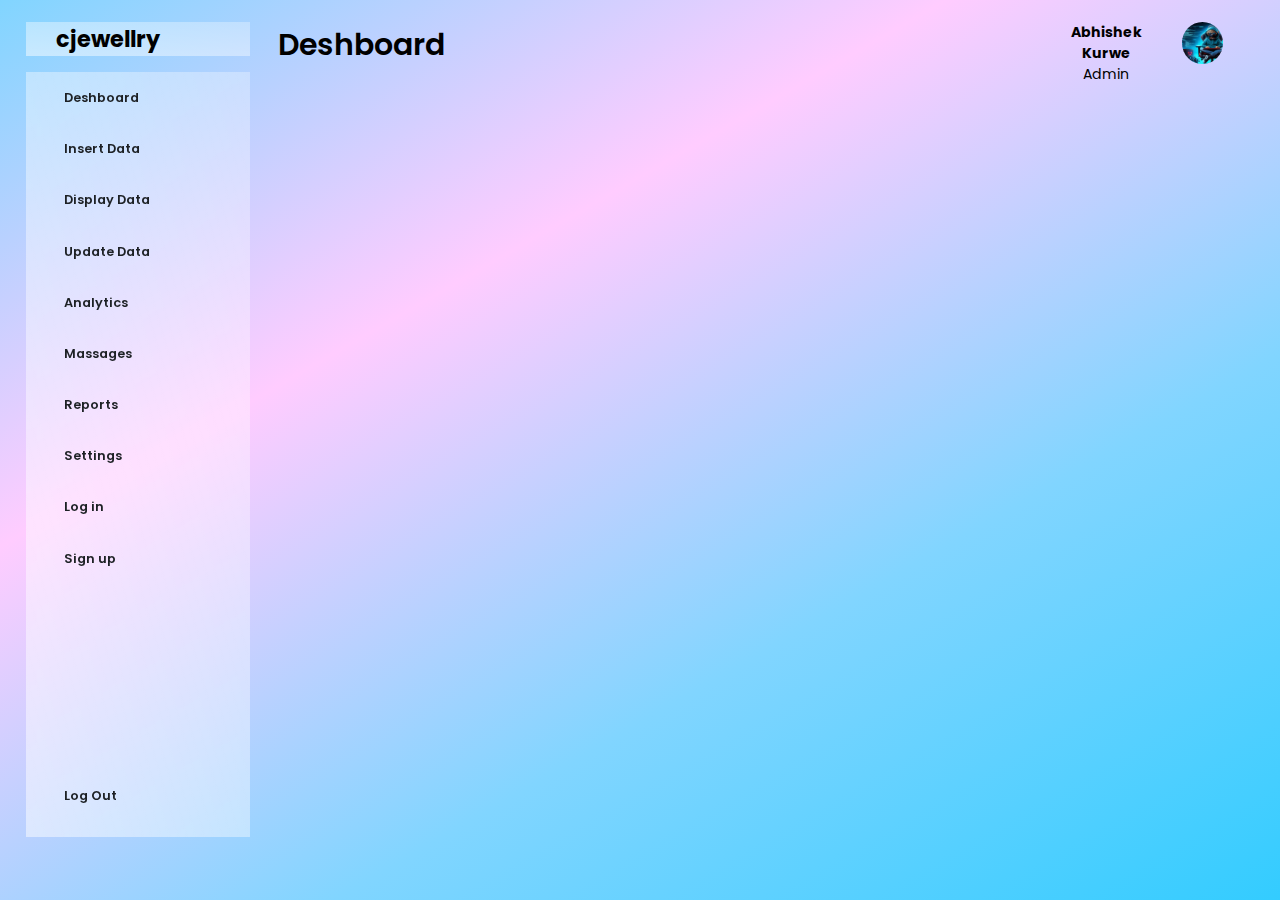
==== html_css/display.html @ d2a9d294 "admin deshboard complete" ====
<!DOCTYPE html>
<html lang="en">
  <head>
    <meta charset="UTF-8">
    <meta name="viewport" content="width=device-width, initial-scale=1.0">
    <title>jewellry deshboard</title>
    <link rel="stylesheet"
      href="https://cdnjs.cloudflare.com/ajax/libs/font-awesome/6.7.1/css/all.min.css"
      integrity="sha512-5Hs3dF2AEPkpNAR7UiOHba+lRSJNeM2ECkwxUIxC1Q/FLycGTbNapWXB4tP889k5T5Ju8fs4b1P5z/iB4nMfSQ=="
      crossorigin="anonymous" referrerpolicy="no-referrer" />
    <link rel="stylesheet" href="/html_css/display.css">
  </head>
  <body>
    <div class="container">
      <!----------------------- aside section start ----------------------------------->
      <aside>
        <div class="top">
          <div class="logo">
            <h2>c<span class="danger">jewellry</span></h2>
          </div>
          <div class="close" id="close_btnn">
            <i class="fa-solid fa-xmark"></i>
          </div>
        </div>
        <!----------------------------------------------------- end top------------------------------- -->

        <div class="sidebar">
          <a href="/index.html" class="active">
            <i class="fa-brands fa-dashcube"></i>
            <h1>Deshboard</h1>
          </a>

          <a href="/html_css/insert.html" class="active">
            <i class="fa-solid fa-user-plus"></i>
            <h1>Insert Data</h1>
          </a>

          <a href="/html_css/display.html" class="active">
            <i class="fa-solid fa-display"></i>
            <h1>Display Data</h1>
          </a>

          <a href="/html_css/update.html" class="active">
            <i class="fa-regular fa-pen-to-square"></i>
            <h1>Update Data</h1>
          </a>

          <a href="#" class="active">
            <i class="fa-solid fa-chart-line"></i>
            <h1>Analytics</h1>
          </a>

          <a href="#" class="active">
            <i class="fa-regular fa-envelope"></i>
            <h1>Massages </h1>
          </a>

          <a href="#" class="active">
            <i class="fa-solid fa-circle-exclamation"></i>
            <h1>Reports </h1>
          </a>

          <a href="#" class="active">
            <i class="fa-solid fa-gear"></i>
            <h1>Settings</h1>
          </a>
          <a href="/html_css/login.html" class="active">
            <i class="fa-solid fa-right-to-bracket"></i>
            <h1>Log in</h1>
          </a>
          <a href="/html_css/signup.html" class="active">
            <i class="fa-solid fa-user-plus"></i>
            <h1>Sign up</h1>
          </a>
          <a href="#" class="active">
            <i class="fa-solid fa-arrow-right-from-bracket"></i>
            <h1>Log Out</h1>
          </a>
        </div>
      </aside>
      <!------------------------------- aside section end ----------------------------------->

      <!------------------------------- main section start ----------------------------------->
      <main>
        <h1 style="font-size: 30px;">Deshboard</h1>

       <div id="demo1" class="demo11">

       </div>
      

          <!-- -------------------start recent order--------------------- -->
        </main>
        <!----------------------------------- maim section end --------------------------------->

        <!--------------------------------- right section start --------------------------------->
        <div class="right">
          <!-- -------------------start top--------------  -->
          <div class="top">

            <button id="menu_bar">
              <i class="fa-solid fa-bars"></i>
            </button>

            <div class="theme_toggler">
              <i class="fa-regular fa-sun active" id="d"></i>
              <i class="fa-solid fa-circle-half-stroke" id="d"></i>
            </div>
            <div class="proffile">
              <div class="info">
                <p><b>Abhishek Kurwe</b></p>
                <p>Admin</p>
                <small class="text-muted"></small>
              </div>
              <div class="profile-photo">
                <img src="/imgj/dg.jpg" alt="img" height="50px" width="60px">
              </div>
              <div>
                
              </div>
            </div>

          </div>
          <!-- -------------------end |top--------------? -->
        </div>
        <!---------------------------------- right section end ------------------------------------>
      </div>

      <script src="/js_files/displaydata.js"></script>
    </body>
  </html>
---- html_css/display.css ----
@import url("https://fonts.googleapis.com/css2?family=Poppins:wght@100;200&display=swap");

:root {
  --clr-primary: #7380ec;
  --clr-danger: #ff7782;
  --clr-success: #41f1b6;
  --clr-white: #fff;
  --clr-info-dark: #1d2125;
  --clr-info-light: #dce1eb;
  --clr-dark: #363949;
  --clr-warnig: #ff4edc;
  --clr-light: rgba(132, 139, 200, 0.18);
  --clr-primary-variant: #111e88;
  --clr-dark-variant: #677483;
  --clr-color-background: #f6f6f9;

  --card-border-radius: 2rem;
  --border-radius-1: 0.4rem;
  --border-radius-2: 0.8rem;
  --border-radius-3: 1.2rem;

  --card-padding: 1.8rem;
  --padding-1: 1.2rem;
  --box-shadow: 0 2rem 3rem var(--clr-light);
}

.dark-theme-variables {
  --clr-color-background: black;
  --clr-white: #202528;
  --clr-light: rgba(0, 0, 0, 0.4);
  --clr-dark: #000000;
  --clr-dark-variant: #000000;
  --box-shadow: 0 2rem 3rem var(--clr-dark);
}

* {
  box-sizing: border-box;
  margin: 0;
  padding: 0;
  text-decoration: none;
  border: 0;
  list-style: none;
  appearance: none;
}

body {
  font-family: "Poppins", sans-serif;
  font-size: 0.88rem;
  width: 100vw;
  height: 100vh;
  user-select: none;
  overflow-x: hidden;
  /* background-color: var(--clr-color-background); */
  background: linear-gradient(-30deg, #33ccff, #81d5ff, #ffccff, #81d5ff);
}

.container {
  display: grid;
  width: 96%;
  gap: 1.8rem;
  grid-template-columns: 14rem auto 14rem;
  margin: 0 auto;
}

/* a{
    color: var(--clr-dark);
} */

h1 {
  font-weight: 600;
  font-size: 0.8rem;
}
h2 {
  font-size: 1.4rem;
}

/* ------------------------------aside section-------------------------------------------- */
.warning {
  color: var(--clr-warnig);
}
.primary {
  color: black;
}
aside {
  height: 100vh;
}

aside .top {
  /* background-color: var(--clr-white); */
  /* background: linear-gradient(-30deg, #33ccff, #81d5ff, #ffccff, #81d5ff); */
  display: flex;
  background: linear-gradient(
    to top right,
    rgba(255, 255, 255, 0.5),
    rgba(255, 255, 255, 0.3)
  );
  justify-content: space-around;
  align-items: center;
  margin-top: 1.4rem;
}
aside .top .logo {
  display: flex;
  gap: 1rem;
}
aside .top div.close i {
  display: none;
}

/* -------------------------sidebar section----------------------------------------------- */

aside .sidebar {
  /* background-color: var(--clr-white); */
  background: linear-gradient(
    to top right,
    rgba(255, 255, 255, 0.5),
    rgba(255, 255, 255, 0.3)
  );
  backdrop-filter: blur(5px);
  display: flex;
  flex-direction: column;
  height: 85vh;
  position: relative;
  top: 1rem;
}
/* aside .sidebar a h1{
    font-weight: 800;
} */

aside .sidebar a {
  display: flex;
  color: var(--clr-info-dark);
  margin-left: 2rem;
  gap: 1rem;
  align-items: center;
  height: 3.2rem;
  transition: all 0.1s ease;
}
aside .sidebar a i {
  font-size: 1.3rem;
  transition: all 0.1s ease;
}
aside .sidebar a:last-child {
  position: absolute;
  bottom: 1rem;
  width: 100%;
}

aside .sidebar a.active {
  /* background: var(--clr-light); */
  /* color: var(--clr-primary); */
  margin-left: 0;
  /* border-left: 5px solid var(--clr-primary); */
}
aside .sidebar a.active::before {
  content: "";
  width: 6px;
  height: 100%;
  /* background: var(--clr-primary); */
}
aside .sidebar a:hover {
  content: "";
  /* width: 206px; */
  /* color: var(--clr-primary); */
  border-left: 5px solid var(--clr-primary);
  background: linear-gradient(-30deg, #33ccff, #81d5ff, #ffccff, #81d5ff);
}
aside .sidebar a:hover i {
  margin-left: 1rem;
  transition: 0.4s ease;
}

/* ----------------start main section ---------------------------- */
main {
  margin-top: 1.4rem;
  width: auto;
}
main input {
  background-color: transparent;
  border: 0;
  outline: 0;
  color: var(--clr-dark);
}

main .date {
  display: inline-block;
  background: linear-gradient(
    to top right,
    rgba(255, 255, 255, 0.5),
    rgba(255, 255, 255, 0.3)
  );
  backdrop-filter: blur(5px);

  border-radius: var(--border-radius-1);
  margin-top: 1rem;
  padding: 0.5rem 1.6rem;
}

main .insights {
  display: grid;
  grid-template-columns: repeat(3, 1fr);
  gap: 1.6rem;
}

main .insights > div {
  background: linear-gradient(
    to top right,
    rgba(255, 255, 255, 0.5),
    rgba(255, 255, 255, 0.3)
  );
  backdrop-filter: blur(5px);
  padding: var(--card-padding);
  border-radius: var(--card-border-radius);
  margin-top: 1rem;
  box-shadow: var(--box-shadow);
  transition: all 0.3s ease;
}

main .insights > div:hover {
  transform: scale(1.02);
  /* box-shadow: none; */
}
main .insights > div i {
  background-color: coral;
  padding: 0.5rem;
  border-radius: 50%;
  color: var(--clr-white);
  font-size: 2rem;
}
main .insights > div.expensis i {
  /* background: var(--clr-danger); */
  background-color: darkred;
}
main .insights > div.income i {
  background: var(--clr-success);
}
main .insights > div .middle {
  display: flex;
  align-items: center;
  justify-content: space-between;
}
main .insights > div .middle h1 {
  font-size: 1.6rem;
}
main h1 {
  color: var((--clr-dark));
}
main .insights h1 {
  color: var(--clr-dark);
}
main.insights h2 {
  color: var(--clr-dark);
}
main .insights .progress {
  position: relative;
  height: 68px;
  width: 68px;
  border-radius: 50px;
}
main .insights svg {
  height: 150px;
  width: 150px;
  position: relative;
  top: 0;
}
main .insights svg circle {
  fill: none;
  stroke: var(--clr-primary);
  transform: rotate(270, 80, 80);
  stroke-width: 5;
}
main .insights .sales svg circle {
  stroke-dashoffset: 10;
  stroke-dasharray: 150;
}
main .insights .expensis svg circle {
  stroke-dashoffset: 0;
  stroke-dasharray: 150;
}
main .insights .income svg circle {
  stroke: var(--clr-success);
}

main .insights .progress .number {
  position: absolute;
  top: 5%;
  left: 5%;
  height: 100%;
  width: 100%;
  display: flex;
  justify-content: center;
  align-items: center;
}
main .recent-order {
  margin-top: 2rem;
}
main .recent-order h2 {
  color: var(--clr-dark);
  font-size: 35px;
  font-weight: bold;
}
/* main .recent-order table {
  background: linear-gradient(
    to top right,
    rgba(255, 255, 255, 0.5),
    rgba(255, 255, 255, 0.3)
  );
  backdrop-filter: blur(5px);
  width: 100%;
  border-radius: var(--card-border-radius);
  padding: var(--card-padding);
  text-align: center;
  box-shadow: var(--box-shadow);
  transition: all.3s ease;
  color: var(--clr-dark);
}
main .recent-order table:hover {
  box-shadow: 1px solid var(--clr-warnig);
}
main table thead tr {
  font-size: 21px;
  color: black;
}
main table tbody tr {
  height: 3.8rem;
  border-bottom: 3px solid black;
  color: black;
  font-size: 17px;
}
main table tbody td {
  height: 3.8rem;
  border-bottom: 3px solid var(--clr-dark);
}
main table tbody tr:last-child td {
  border: none;
} */

/* ------------------------------ start right section---------------- */
.right {
  margin-top: 1.4rem;
}
/* .right h2{
    color: var(--clr-dark);
} */

.right .top {
  display: flex;
  justify-content: start;
  gap: 2rem;
}
.right .top button {
  display: none;
}
.right .theme_toggler {
  /* background-color: var(--clr-white); */
  background: linear-gradient(
    to top right,
    rgba(255, 255, 255, 0.5),
    rgba(255, 255, 255, 0.3)
  );
  backdrop-filter: blur(5px);
  font-size: 1.2rem;
  width: 50%;
  height: 100%;
  display: flex;
  align-items: center;
  justify-content: center;
}
.text-muted {
  color: var(var(--clr-info-dark));
}
.profile-photo {
  width: 3.6rem;
  height: 2.6rem;
  border-radius: 50%;
  overflow: hidden;
}
.right .top .theme_toggler {
  background: linear-gradient(
    to top right,
    rgba(255, 255, 255, 0.5),
    rgba(255, 255, 255, 0.3)
  );
  backdrop-filter: blur(5px);
  display: flex;
  justify-content: space-between;
  height: 1.6rem;
  width: 4.2rem;
  cursor: pointer;
  border-radius: var(--border-radius-1);
}
.right .theme_toggler i {
  font-size: 1.2rem;
  width: 500%;
  height: 100%;
  display: flex;
  align-items: center;
  justify-content: center;
}
.right .theme_toggler .active {
  /* background: linear-gradient(
    to top right,
    rgba(255, 255, 255, 0.5),
    rgba(255, 255, 255, 0.3)
  );
  backdrop-filter: blur(5px); */
  color: white;
  background: var(--clr-primary);
  /* font-size: 1.2rem;
  width: 500%;
  height: 100%;
  display: flex;
  align-items: center;
  justify-content: center; */
}

.right .top .proffile {
  display: flex;
  text-align: center;
  gap: 2rem;
}

/* ---------------------------------responsive tablat view--------------------- */
@media screen and (max-width: 1200px) {
  .container {
    width: 94%;
    grid-template-columns: 7rem auto 14rem;
  }

  aside .sidebar h1 {
    display: none;
  }
  aside .sidebar a:last-child {
    position: relative;
    margin-top: 1.8rem;
  }
  main .insights {
    display: grid;
    grid-template-columns: repeat(1, 1fr);
  }
}

/* ----------------------mobile view------------------------- */

@media screen and (max-width: 700px) {
  .container {
    width: 100%;
    grid-template-columns: repeat(1, 1fr);
  }
  aside {
    position: fixed;
    width: 18rem;
    z-index: 3;
    background: linear-gradient(
      to top right,
      rgba(255, 255, 255, 0.5),
      rgba(255, 255, 255, 0.3)
    );
    backdrop-filter: blur(5px);
    display: none;
    left: -100px;
    animation: menuAnimation 1s forwards;
  }
  @keyframes menuAnimation {
    to {
      left: 0;
    }
  }

  aside .logo h2 {
    display: inline;
  }
  aside .sidebar h1 {
    display: inline;
  }
  aside .sidebar a {
    width: 100%;
    height: 3.4rem;
  }
  aside .top div.close i {
    display: inline;
    position: relative;
    right: 0;
    margin-right: 30px;
    font-size: 30px;
  }
  .right .top {
    position: fixed;
    top: 0;
    left: 0;
    display: flex;
    justify-content: center;
    align-items: center;
    padding: 0 0.8rem;
    background: linear-gradient(
      to top right,
      rgba(255, 255, 255, 0.5),
      rgba(255, 255, 255, 0.3)
    );
    backdrop-filter: blur(5px);
    width: 100%;
    height: 4.6rem;
    z-index: 2;
    box-shadow: 0 1rem 1rem var(--clr-white);
    margin: 0;
  }
  main .insights {
    display: grid;
    grid-template-columns: repeat(1, 1fr);
    gap: 1.6rem;
    padding: 40px;
  }
  main .recent-order {
    margin: 0 auto;
    padding: 30px;
  }
  .right .proffile {
    position: absolute;
    left: 70%;
  }
  .right .top .theme_toggler {
    width: 4.4rem;
    position: absolute;
    left: 50%;
  }
  .right .top button {
    display: inline-block;
    background: transparent;
    cursor: pointer;
    color: var(--clr-dark);
    position: absolute;
    left: 1rem;
    font-size: 30px;
  }
}

/* ======================================display data section============================== */

.container main .demo11 {
  margin-top: 80px;
}

.container main .demo11 table {
  /* border: 2px solid black; */
  /* border: 2px solid darkslategray; */
  display: flex;
  /* justify-content: space-around; */
  /* gap: 80px; */
  /* background: linear-gradient(
      to top right,
      rgba(255, 255, 255, 0.5),
      rgba(255, 255, 255, 0.3)
    );
    backdrop-filter: blur(5px); */
}
.container main .demo11 table tr {
  border: 2px solid darkslategray;
  display: flex;
  /* justify-content: space-around;  */
  gap: 60px;
  font-size: 20px;
  padding-left: 60px;
  padding-right: 82px;
  background: linear-gradient(
    to top right,
    rgba(255, 255, 255, 0.5),
    rgba(255, 255, 255, 0.3)
  );
  backdrop-filter: blur(5px);
}
.container main .demo11 table tr th {
  /* border: 2px solid black; */
  /* display: flex; */
  /* justify-content: space-around; */
  color: var(--clr-dark);
  align-items: center;
}
.container main .demo11 table tr td {
  /* border: 2px solid black; */
  /* display: flex;
    justify-content: space-around; */
  color: var(--clr-dark);
  align-items: center;
  margin-left: 70px;
  height: 30px;
}
@media screen and (max-width: 700px) {
  .demo11 {
    width: 100%;
    margin-top: 40px;
  }
  .demo11 table tr {
    width: 80%;
    padding-left: 0px;
  }
  .demo11 table tr td {
    width: 0%;
    align-items: start;
  }
}
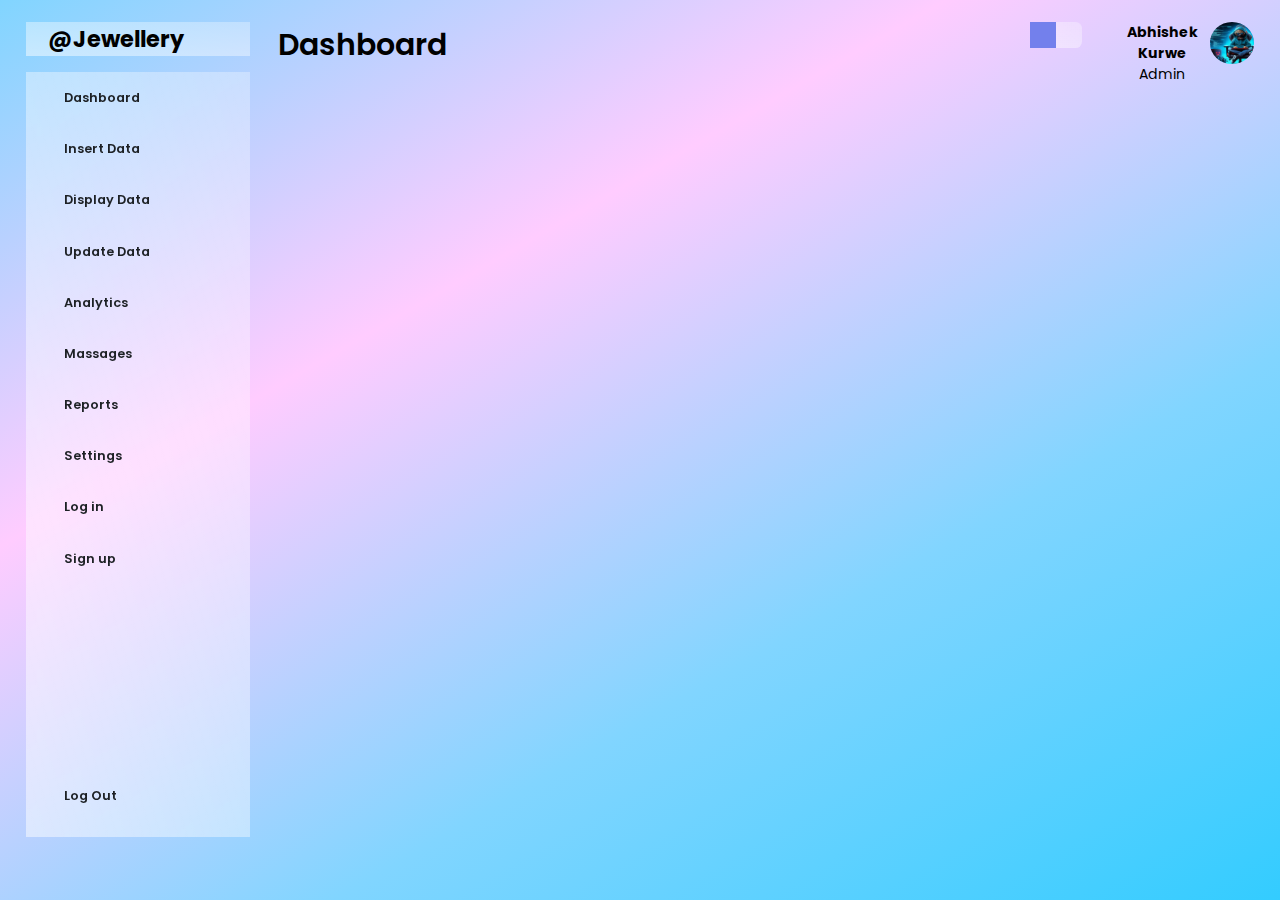
==== commit a6c0f1a4: "final commplete" ====
--- a/html_css/display.html
+++ b/html_css/display.html
@@ -3,7 +3,7 @@
   <head>
     <meta charset="UTF-8">
     <meta name="viewport" content="width=device-width, initial-scale=1.0">
-    <title>jewellry deshboard</title>
+    <title>jewellry dashboard</title>
     <link rel="stylesheet"
       href="https://cdnjs.cloudflare.com/ajax/libs/font-awesome/6.7.1/css/all.min.css"
       integrity="sha512-5Hs3dF2AEPkpNAR7UiOHba+lRSJNeM2ECkwxUIxC1Q/FLycGTbNapWXB4tP889k5T5Ju8fs4b1P5z/iB4nMfSQ=="
@@ -16,7 +16,7 @@
       <aside>
         <div class="top">
           <div class="logo">
-            <h2>c<span class="danger">jewellry</span></h2>
+            <h2>@<span class="danger">Jewellery</span></h2>
           </div>
           <div class="close" id="close_btnn">
             <i class="fa-solid fa-xmark"></i>
@@ -27,7 +27,7 @@
         <div class="sidebar">
           <a href="/index.html" class="active">
             <i class="fa-brands fa-dashcube"></i>
-            <h1>Deshboard</h1>
+            <h1>Dashboard</h1>
           </a>
 
           <a href="/html_css/insert.html" class="active">
@@ -82,50 +82,49 @@
 
       <!------------------------------- main section start ----------------------------------->
       <main>
-        <h1 style="font-size: 30px;">Deshboard</h1>
+        <h1 style="font-size: 30px;">Dashboard</h1>
 
-       <div id="demo1" class="demo11">
+        <div id="demo1" class="demo11">
 
-       </div>
-      
+        </div>
 
-          <!-- -------------------start recent order--------------------- -->
-        </main>
-        <!----------------------------------- maim section end --------------------------------->
+        <!-- -------------------start recent order--------------------- -->
+      </main>
+      <!----------------------------------- maim section end --------------------------------->
 
-        <!--------------------------------- right section start --------------------------------->
-        <div class="right">
-          <!-- -------------------start top--------------  -->
-          <div class="top">
+      <!--------------------------------- right section start --------------------------------->
+      <div class="right">
+        <!-- -------------------start top--------------  -->
+        <div class="top">
 
-            <button id="menu_bar">
-              <i class="fa-solid fa-bars"></i>
-            </button>
+          <button id="menu_bar">
+            <i class="fa-solid fa-bars"></i>
+          </button>
 
-            <div class="theme_toggler">
-              <i class="fa-regular fa-sun active" id="d"></i>
-              <i class="fa-solid fa-circle-half-stroke" id="d"></i>
+          <div class="theme_toggler">
+            <i class="fa-regular fa-sun active" id="d"></i>
+            <i class="fa-solid fa-circle-half-stroke" id="d"></i>
+          </div>
+          <div class="proffile">
+            <div class="info">
+              <p><b>Abhishek Kurwe</b></p>
+              <p>Admin</p>
+              <small class="text-muted"></small>
             </div>
-            <div class="proffile">
-              <div class="info">
-                <p><b>Abhishek Kurwe</b></p>
-                <p>Admin</p>
-                <small class="text-muted"></small>
-              </div>
-              <div class="profile-photo">
-                <img src="/imgj/dg.jpg" alt="img" height="50px" width="60px">
-              </div>
-              <div>
-                
-              </div>
+            <div class="profile-photo">
+              <img src="/imgj/dg.jpg" alt="img" height="50px" width="60px">
             </div>
+            <div>
 
+            </div>
           </div>
-          <!-- -------------------end |top--------------? -->
+
         </div>
-        <!---------------------------------- right section end ------------------------------------>
+        <!-- -------------------end |top--------------? -->
       </div>
+      <!---------------------------------- right section end ------------------------------------>
+    </div>
 
-      <script src="/js_files/displaydata.js"></script>
-    </body>
-  </html>+    <script src="/js_files/displaydata.js"></script>
+  </body>
+</html>--- a/html_css/display.css
+++ b/html_css/display.css
@@ -62,10 +62,6 @@
   margin: 0 auto;
 }
 
-/* a{
-    color: var(--clr-dark);
-} */
-
 h1 {
   font-weight: 600;
   font-size: 0.8rem;
@@ -86,8 +82,6 @@
 }
 
 aside .top {
-  /* background-color: var(--clr-white); */
-  /* background: linear-gradient(-30deg, #33ccff, #81d5ff, #ffccff, #81d5ff); */
   display: flex;
   background: linear-gradient(
     to top right,
@@ -109,7 +103,6 @@
 /* -------------------------sidebar section----------------------------------------------- */
 
 aside .sidebar {
-  /* background-color: var(--clr-white); */
   background: linear-gradient(
     to top right,
     rgba(255, 255, 255, 0.5),
@@ -122,9 +115,6 @@
   position: relative;
   top: 1rem;
 }
-/* aside .sidebar a h1{
-    font-weight: 800;
-} */
 
 aside .sidebar a {
   display: flex;
@@ -146,21 +136,16 @@
 }
 
 aside .sidebar a.active {
-  /* background: var(--clr-light); */
-  /* color: var(--clr-primary); */
   margin-left: 0;
-  /* border-left: 5px solid var(--clr-primary); */
 }
 aside .sidebar a.active::before {
   content: "";
   width: 6px;
   height: 100%;
-  /* background: var(--clr-primary); */
 }
 aside .sidebar a:hover {
   content: "";
-  /* width: 206px; */
-  /* color: var(--clr-primary); */
+
   border-left: 5px solid var(--clr-primary);
   background: linear-gradient(-30deg, #33ccff, #81d5ff, #ffccff, #81d5ff);
 }
@@ -217,7 +202,6 @@
 
 main .insights > div:hover {
   transform: scale(1.02);
-  /* box-shadow: none; */
 }
 main .insights > div i {
   background-color: coral;
@@ -227,7 +211,6 @@
   font-size: 2rem;
 }
 main .insights > div.expensis i {
-  /* background: var(--clr-danger); */
   background-color: darkred;
 }
 main .insights > div.income i {
@@ -298,49 +281,11 @@
   font-size: 35px;
   font-weight: bold;
 }
-/* main .recent-order table {
-  background: linear-gradient(
-    to top right,
-    rgba(255, 255, 255, 0.5),
-    rgba(255, 255, 255, 0.3)
-  );
-  backdrop-filter: blur(5px);
-  width: 100%;
-  border-radius: var(--card-border-radius);
-  padding: var(--card-padding);
-  text-align: center;
-  box-shadow: var(--box-shadow);
-  transition: all.3s ease;
-  color: var(--clr-dark);
-}
-main .recent-order table:hover {
-  box-shadow: 1px solid var(--clr-warnig);
-}
-main table thead tr {
-  font-size: 21px;
-  color: black;
-}
-main table tbody tr {
-  height: 3.8rem;
-  border-bottom: 3px solid black;
-  color: black;
-  font-size: 17px;
-}
-main table tbody td {
-  height: 3.8rem;
-  border-bottom: 3px solid var(--clr-dark);
-}
-main table tbody tr:last-child td {
-  border: none;
-} */
 
 /* ------------------------------ start right section---------------- */
 .right {
   margin-top: 1.4rem;
 }
-/* .right h2{
-    color: var(--clr-dark);
-} */
 
 .right .top {
   display: flex;
@@ -351,7 +296,6 @@
   display: none;
 }
 .right .theme_toggler {
-  /* background-color: var(--clr-white); */
   background: linear-gradient(
     to top right,
     rgba(255, 255, 255, 0.5),
@@ -397,26 +341,16 @@
   justify-content: center;
 }
 .right .theme_toggler .active {
-  /* background: linear-gradient(
-    to top right,
-    rgba(255, 255, 255, 0.5),
-    rgba(255, 255, 255, 0.3)
-  );
-  backdrop-filter: blur(5px); */
   color: white;
   background: var(--clr-primary);
-  /* font-size: 1.2rem;
-  width: 500%;
-  height: 100%;
-  display: flex;
-  align-items: center;
-  justify-content: center; */
 }
 
 .right .top .proffile {
   display: flex;
   text-align: center;
-  gap: 2rem;
+}
+.demo11 table tbody{
+    margin-left: 300px;
 }
 
 /* ---------------------------------responsive tablat view--------------------- */
@@ -437,11 +371,33 @@
     display: grid;
     grid-template-columns: repeat(1, 1fr);
   }
-}
-
-/* ----------------------mobile view------------------------- */
-
-@media screen and (max-width: 700px) {
+  .demo11 {
+    width: 100%;
+    margin-top: 40px;
+  }
+  .demo11 table {
+    width: auto;
+  }
+  .demo11 table tbody {
+    width: 100%;
+    padding-left: 15px;
+    padding-right: 15px;
+    align-items: center;
+    margin-left: 200px;
+  }
+  .demo11 table tbody tr {
+    padding-left: 30px;
+    padding-right: 30px;
+    align-items: center;
+  }
+  .demo11 table tbody tr td {
+    align-items: center;
+  }
+}
+
+/* ----------------------tablet view------------------------- */
+
+@media screen and (min-width: 425px) and (max-width: 768px) {
   .container {
     width: 100%;
     grid-template-columns: repeat(1, 1fr);
@@ -531,35 +487,147 @@
     left: 1rem;
     font-size: 30px;
   }
-}
-
-/* ======================================display data section============================== */
-
-.container main .demo11 {
-  margin-top: 80px;
-}
-
-.container main .demo11 table {
-  /* border: 2px solid black; */
-  /* border: 2px solid darkslategray; */
-  display: flex;
-  /* justify-content: space-around; */
-  /* gap: 80px; */
-  /* background: linear-gradient(
+  .demo11 {
+    width: 100%;
+    margin-top: 40px;
+  }
+  .demo11 table {
+    width: auto;
+    margin-left: 30px;
+    padding-left: 10px;
+    padding-right: 10px;
+  }
+  .demo11 table tr {
+    padding-left: 30px;
+    padding-right: 30px;
+    align-items: center;
+  }
+  .demo11 table tr td {
+    text-align: center;
+  }
+}
+/* ===================================== mobile view============================== */
+@media screen and (max-width: 425px) {
+  .container {
+    width: 100%;
+    grid-template-columns: repeat(1, 1fr);
+  }
+  aside {
+    position: fixed;
+    width: 18rem;
+    z-index: 3;
+    background: linear-gradient(
       to top right,
       rgba(255, 255, 255, 0.5),
       rgba(255, 255, 255, 0.3)
     );
-    backdrop-filter: blur(5px); */
+    backdrop-filter: blur(5px);
+    display: none;
+    left: -100px;
+    animation: menuAnimation 1s forwards;
+  }
+  @keyframes menuAnimation {
+    to {
+      left: 0;
+    }
+  }
+
+  aside .logo h2 {
+    display: inline;
+  }
+  aside .sidebar h1 {
+    display: inline;
+  }
+  aside .sidebar a {
+    width: 100%;
+    height: 3.4rem;
+  }
+  aside .top div.close i {
+    display: inline;
+    position: relative;
+    right: 0;
+    margin-right: 30px;
+    font-size: 30px;
+  }
+  .right .top {
+    position: fixed;
+    top: 0;
+    left: 0;
+    display: flex;
+    justify-content: center;
+    align-items: center;
+    padding: 0 0.8rem;
+    background: linear-gradient(
+      to top right,
+      rgba(255, 255, 255, 0.5),
+      rgba(255, 255, 255, 0.3)
+    );
+    backdrop-filter: blur(5px);
+    width: 90%;
+    height: 4.6rem;
+    z-index: 2;
+    box-shadow: 0 1rem 1rem var(--clr-white);
+    margin: 0;
+  }
+  main .insights {
+    display: grid;
+    grid-template-columns: repeat(1, 1fr);
+    gap: 1.6rem;
+    padding: 40px;
+  }
+  main .recent-order {
+    margin: 0 auto;
+    padding: 30px;
+  }
+  .right .proffile {
+    position: absolute;
+    left: 70%;
+  }
+  .right .top .theme_toggler {
+    width: 4.4rem;
+    position: absolute;
+    /* left: 50%; */
+  }
+  .right .top button {
+    display: inline-block;
+    background: transparent;
+    cursor: pointer;
+    color: var(--clr-dark);
+    position: absolute;
+    left: 1rem;
+    font-size: 30px;
+  }
+  .demo11 {
+    width: 100%;
+    margin-top: 40px;
+  }
+  .demo11 table tbody tr {
+    width: 80%;
+    margin-left: 5px;
+    gap: 10px;
+    align-items: center;
+  }
+  .demo11 table tbody tr td {
+    width: 0%;
+    align-items: center;
+  }
+}
+
+/* ======================================display data section============================== */
+
+.container main .demo11 {
+  margin-top: 80px;
+}
+
+.container main .demo11 table {
+  display: flex;
 }
 .container main .demo11 table tr {
   border: 2px solid darkslategray;
-  display: flex;
-  /* justify-content: space-around;  */
-  gap: 60px;
+
+  gap: 12px;
   font-size: 20px;
-  padding-left: 60px;
-  padding-right: 82px;
+
   background: linear-gradient(
     to top right,
     rgba(255, 255, 255, 0.5),
@@ -568,32 +636,12 @@
   backdrop-filter: blur(5px);
 }
 .container main .demo11 table tr th {
-  /* border: 2px solid black; */
-  /* display: flex; */
-  /* justify-content: space-around; */
   color: var(--clr-dark);
   align-items: center;
 }
 .container main .demo11 table tr td {
-  /* border: 2px solid black; */
-  /* display: flex;
-    justify-content: space-around; */
   color: var(--clr-dark);
   align-items: center;
   margin-left: 70px;
   height: 30px;
 }
-@media screen and (max-width: 700px) {
-  .demo11 {
-    width: 100%;
-    margin-top: 40px;
-  }
-  .demo11 table tr {
-    width: 80%;
-    padding-left: 0px;
-  }
-  .demo11 table tr td {
-    width: 0%;
-    align-items: start;
-  }
-}
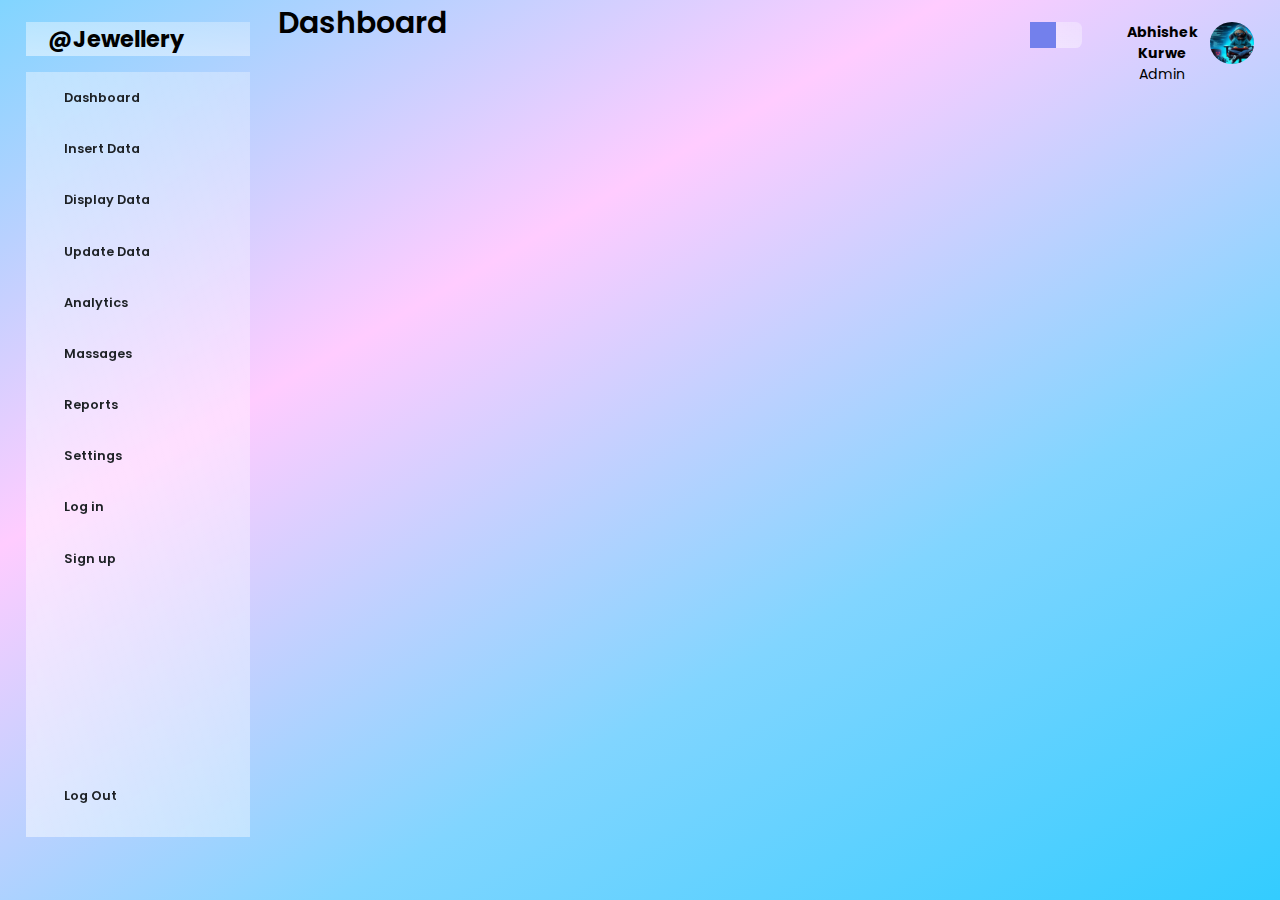
==== commit 1e7c9090: "gfhd" ====
--- a/html_css/display.html
+++ b/html_css/display.html
@@ -72,7 +72,7 @@
             <i class="fa-solid fa-user-plus"></i>
             <h1>Sign up</h1>
           </a>
-          <a href="#" class="active">
+          <a href="/html_css/login.html" class="active">
             <i class="fa-solid fa-arrow-right-from-bracket"></i>
             <h1>Log Out</h1>
           </a>
@@ -84,9 +84,7 @@
       <main>
         <h1 style="font-size: 30px;">Dashboard</h1>
 
-        <div id="demo1" class="demo11">
-
-        </div>
+        <div id="demo1" class="demo11"></div>
 
         <!-- -------------------start recent order--------------------- -->
       </main>
--- a/html_css/display.css
+++ b/html_css/display.css
@@ -31,6 +31,7 @@
   --clr-dark: #000000;
   --clr-dark-variant: #000000;
   --box-shadow: 0 2rem 3rem var(--clr-dark);
+  background: var(--clr-info-dark);
 }
 
 * {
@@ -155,132 +156,6 @@
 }
 
 /* ----------------start main section ---------------------------- */
-main {
-  margin-top: 1.4rem;
-  width: auto;
-}
-main input {
-  background-color: transparent;
-  border: 0;
-  outline: 0;
-  color: var(--clr-dark);
-}
-
-main .date {
-  display: inline-block;
-  background: linear-gradient(
-    to top right,
-    rgba(255, 255, 255, 0.5),
-    rgba(255, 255, 255, 0.3)
-  );
-  backdrop-filter: blur(5px);
-
-  border-radius: var(--border-radius-1);
-  margin-top: 1rem;
-  padding: 0.5rem 1.6rem;
-}
-
-main .insights {
-  display: grid;
-  grid-template-columns: repeat(3, 1fr);
-  gap: 1.6rem;
-}
-
-main .insights > div {
-  background: linear-gradient(
-    to top right,
-    rgba(255, 255, 255, 0.5),
-    rgba(255, 255, 255, 0.3)
-  );
-  backdrop-filter: blur(5px);
-  padding: var(--card-padding);
-  border-radius: var(--card-border-radius);
-  margin-top: 1rem;
-  box-shadow: var(--box-shadow);
-  transition: all 0.3s ease;
-}
-
-main .insights > div:hover {
-  transform: scale(1.02);
-}
-main .insights > div i {
-  background-color: coral;
-  padding: 0.5rem;
-  border-radius: 50%;
-  color: var(--clr-white);
-  font-size: 2rem;
-}
-main .insights > div.expensis i {
-  background-color: darkred;
-}
-main .insights > div.income i {
-  background: var(--clr-success);
-}
-main .insights > div .middle {
-  display: flex;
-  align-items: center;
-  justify-content: space-between;
-}
-main .insights > div .middle h1 {
-  font-size: 1.6rem;
-}
-main h1 {
-  color: var((--clr-dark));
-}
-main .insights h1 {
-  color: var(--clr-dark);
-}
-main.insights h2 {
-  color: var(--clr-dark);
-}
-main .insights .progress {
-  position: relative;
-  height: 68px;
-  width: 68px;
-  border-radius: 50px;
-}
-main .insights svg {
-  height: 150px;
-  width: 150px;
-  position: relative;
-  top: 0;
-}
-main .insights svg circle {
-  fill: none;
-  stroke: var(--clr-primary);
-  transform: rotate(270, 80, 80);
-  stroke-width: 5;
-}
-main .insights .sales svg circle {
-  stroke-dashoffset: 10;
-  stroke-dasharray: 150;
-}
-main .insights .expensis svg circle {
-  stroke-dashoffset: 0;
-  stroke-dasharray: 150;
-}
-main .insights .income svg circle {
-  stroke: var(--clr-success);
-}
-
-main .insights .progress .number {
-  position: absolute;
-  top: 5%;
-  left: 5%;
-  height: 100%;
-  width: 100%;
-  display: flex;
-  justify-content: center;
-  align-items: center;
-}
-main .recent-order {
-  margin-top: 2rem;
-}
-main .recent-order h2 {
-  color: var(--clr-dark);
-  font-size: 35px;
-  font-weight: bold;
-}
 
 /* ------------------------------ start right section---------------- */
 .right {
@@ -349,8 +224,8 @@
   display: flex;
   text-align: center;
 }
-.demo11 table tbody{
-    margin-left: 300px;
+.demo11 table tbody {
+  margin-left: 300px;
 }
 
 /* ---------------------------------responsive tablat view--------------------- */
@@ -367,16 +242,14 @@
     position: relative;
     margin-top: 1.8rem;
   }
-  main .insights {
-    display: grid;
-    grid-template-columns: repeat(1, 1fr);
-  }
   .demo11 {
     width: 100%;
     margin-top: 40px;
   }
   .demo11 table {
-    width: auto;
+    width: 100%;
+    padding: 20px;
+    border: 2px solid darkslategray;
   }
   .demo11 table tbody {
     width: 100%;
@@ -459,16 +332,6 @@
     box-shadow: 0 1rem 1rem var(--clr-white);
     margin: 0;
   }
-  main .insights {
-    display: grid;
-    grid-template-columns: repeat(1, 1fr);
-    gap: 1.6rem;
-    padding: 40px;
-  }
-  main .recent-order {
-    margin: 0 auto;
-    padding: 30px;
-  }
   .right .proffile {
     position: absolute;
     left: 70%;
@@ -493,7 +356,8 @@
   }
   .demo11 table {
     width: auto;
-    margin-left: 30px;
+    margin-left: 10px;
+    margin-right: 15px;
     padding-left: 10px;
     padding-right: 10px;
   }
@@ -569,16 +433,7 @@
     box-shadow: 0 1rem 1rem var(--clr-white);
     margin: 0;
   }
-  main .insights {
-    display: grid;
-    grid-template-columns: repeat(1, 1fr);
-    gap: 1.6rem;
-    padding: 40px;
-  }
-  main .recent-order {
-    margin: 0 auto;
-    padding: 30px;
-  }
+
   .right .proffile {
     position: absolute;
     left: 70%;
@@ -605,11 +460,11 @@
     width: 80%;
     margin-left: 5px;
     gap: 10px;
-    align-items: center;
+    /* align-items: center; */
   }
   .demo11 table tbody tr td {
     width: 0%;
-    align-items: center;
+    /* align-items: center; */
   }
 }
 
@@ -618,16 +473,38 @@
 .container main .demo11 {
   margin-top: 80px;
 }
-
-.container main .demo11 table {
-  display: flex;
-}
-.container main .demo11 table tr {
-  border: 2px solid darkslategray;
-
+.demo11 table {
+  box-shadow: 2px 2px 2px 2px var(--clr-dark-variant);
+  backdrop-filter: blur(5px);
+  padding: 30px;
+  width: 100%;
+  border-radius: 20px;
+  transition: all .3s ease;
+}
+.demo11 table:hover{
+  transform: scale(1.03);
+  box-shadow: 2px 2px 2px 2px lightseagreen;
+}
+.container main .demo11 table tbody tr {
   gap: 12px;
   font-size: 20px;
-
+  backdrop-filter: blur(5px);
+  height: 80px;
+ }
+table tbody tr:hover {
+  background-color: #f1f1f1;
+  backdrop-filter: blur(15px);
+}
+.container main .demo11 table tbody tr td {
+  display: table-cell;
+  color: var(--clr-dark);
+  margin-left: 70px;
+  height: 30px;
+  text-align: center;
+  border-bottom: 1px solid #009879;
+
+}
+.container main.demo11 table tbody tr td:hover {
   background: linear-gradient(
     to top right,
     rgba(255, 255, 255, 0.5),
@@ -635,13 +512,15 @@
   );
   backdrop-filter: blur(5px);
 }
-.container main .demo11 table tr th {
-  color: var(--clr-dark);
-  align-items: center;
-}
-.container main .demo11 table tr td {
-  color: var(--clr-dark);
-  align-items: center;
-  margin-left: 70px;
-  height: 30px;
-}
+table tbody tr th{
+  border-bottom: 1px solid #009879;
+ 
+}
+.container main.demo11 table tbody tr th:hover {
+  background: linear-gradient(
+    to top right,
+    rgba(255, 255, 255, 0.5),
+    rgba(255, 255, 255, 0.3)
+  );
+  backdrop-filter: blur(5px);
+}
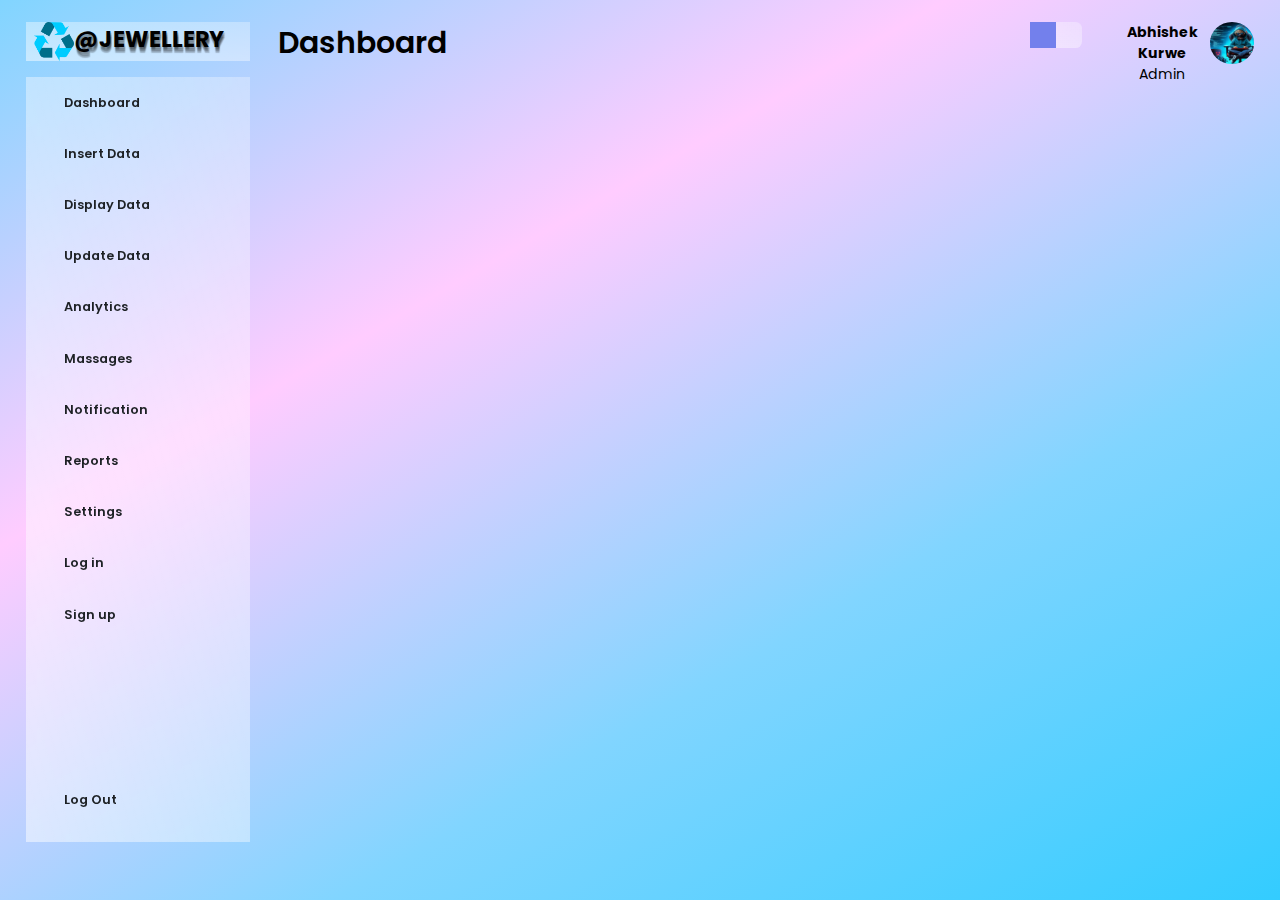
==== commit 08b1c19c: "fs" ====
--- a/html_css/display.html
+++ b/html_css/display.html
@@ -16,6 +16,8 @@
       <aside>
         <div class="top">
           <div class="logo">
+            
+            <img style="width: 40px;" src="/imgj/recycling.png" alt="">
             <h2>@<span class="danger">Jewellery</span></h2>
           </div>
           <div class="close" id="close_btnn">
@@ -51,9 +53,14 @@
           </a>
 
           <a href="#" class="active">
-            <i class="fa-regular fa-envelope"></i>
+            <i class="fa fa-envelope"></i>
             <h1>Massages </h1>
           </a>
+          <a href="#" class="active">
+            <i class="fa fa-bell"></i>
+            <h1>Notification</h1>
+          </a>
+          
 
           <a href="#" class="active">
             <i class="fa-solid fa-circle-exclamation"></i>
@@ -82,7 +89,7 @@
 
       <!------------------------------- main section start ----------------------------------->
       <main>
-        <h1 style="font-size: 30px;">Dashboard</h1>
+        <h1 style="font-size: 30px; margin-top:20px;">Dashboard</h1>
 
         <div id="demo1" class="demo11"></div>
 
--- a/html_css/display.css
+++ b/html_css/display.css
@@ -28,7 +28,7 @@
   --clr-color-background: black;
   --clr-white: #202528;
   --clr-light: rgba(0, 0, 0, 0.4);
-  --clr-dark: #000000;
+  --clr-dark: #c71111;
   --clr-dark-variant: #000000;
   --box-shadow: 0 2rem 3rem var(--clr-dark);
   background: var(--clr-info-dark);
@@ -95,7 +95,26 @@
 }
 aside .top .logo {
   display: flex;
-  gap: 1rem;
+  /* gap: 1rem; */
+}
+aside .top .logo h2{
+  /* font-size: 18px; */
+  text-transform: uppercase;
+  /* margin-left: 0.5em; */
+  color: #000;
+  text-shadow: 1px 1px 1px rgba(16, 16, 16, 0.1),
+    1px 2px 1px rgba(16, 16, 16, 0.2), 1px 3px 1px rgba(16, 16, 16, 0.1),
+    1px 4px 1px rgba(16, 16, 16, 0.2), 1px 5px 1px rgba(16, 16, 16, 0.1),
+    1px 6px 1px rgba(16, 16, 16, 0.2);
+}
+aside .top .logo img {
+  animation: rotate 8s linear infinite;
+}
+
+@keyframes rotate {
+  from {
+    transform: rotate(-360deg);
+  }
 }
 aside .top div.close i {
   display: none;
@@ -154,6 +173,11 @@
   margin-left: 1rem;
   transition: 0.4s ease;
 }
+aside .sidebar a i:hover{
+  transform: scale(1.2) rotate(360deg);
+    color: #33cc33;
+    background: transparent;
+}
 
 /* ----------------start main section ---------------------------- */
 
@@ -224,15 +248,15 @@
   display: flex;
   text-align: center;
 }
-.demo11 table tbody {
-  margin-left: 300px;
-}
 
 /* ---------------------------------responsive tablat view--------------------- */
 @media screen and (max-width: 1200px) {
   .container {
     width: 94%;
     grid-template-columns: 7rem auto 14rem;
+  }
+  aside .top .logo h2{
+    display: none;
   }
 
   aside .sidebar h1 {
@@ -287,7 +311,7 @@
     backdrop-filter: blur(5px);
     display: none;
     left: -100px;
-    animation: menuAnimation 1s forwards;
+    animation: menuAnimation .3s forwards;
   }
   @keyframes menuAnimation {
     to {
@@ -295,9 +319,13 @@
     }
   }
 
-  aside .logo h2 {
+  /* aside .logo h2 {
     display: inline;
-  }
+  } */
+  aside .top .logo h2{
+    display: block;
+  }
+
   aside .sidebar h1 {
     display: inline;
   }
@@ -396,8 +424,11 @@
     }
   }
 
-  aside .logo h2 {
+  /* aside .logo h2 {
     display: inline;
+  } */
+  aside .top .logo h2{
+    display: block;
   }
   aside .sidebar h1 {
     display: inline;
@@ -485,6 +516,9 @@
   transform: scale(1.03);
   box-shadow: 2px 2px 2px 2px lightseagreen;
 }
+.demo11 table tbody {
+  margin-left: 300px;
+}
 .container main .demo11 table tbody tr {
   gap: 12px;
   font-size: 20px;
